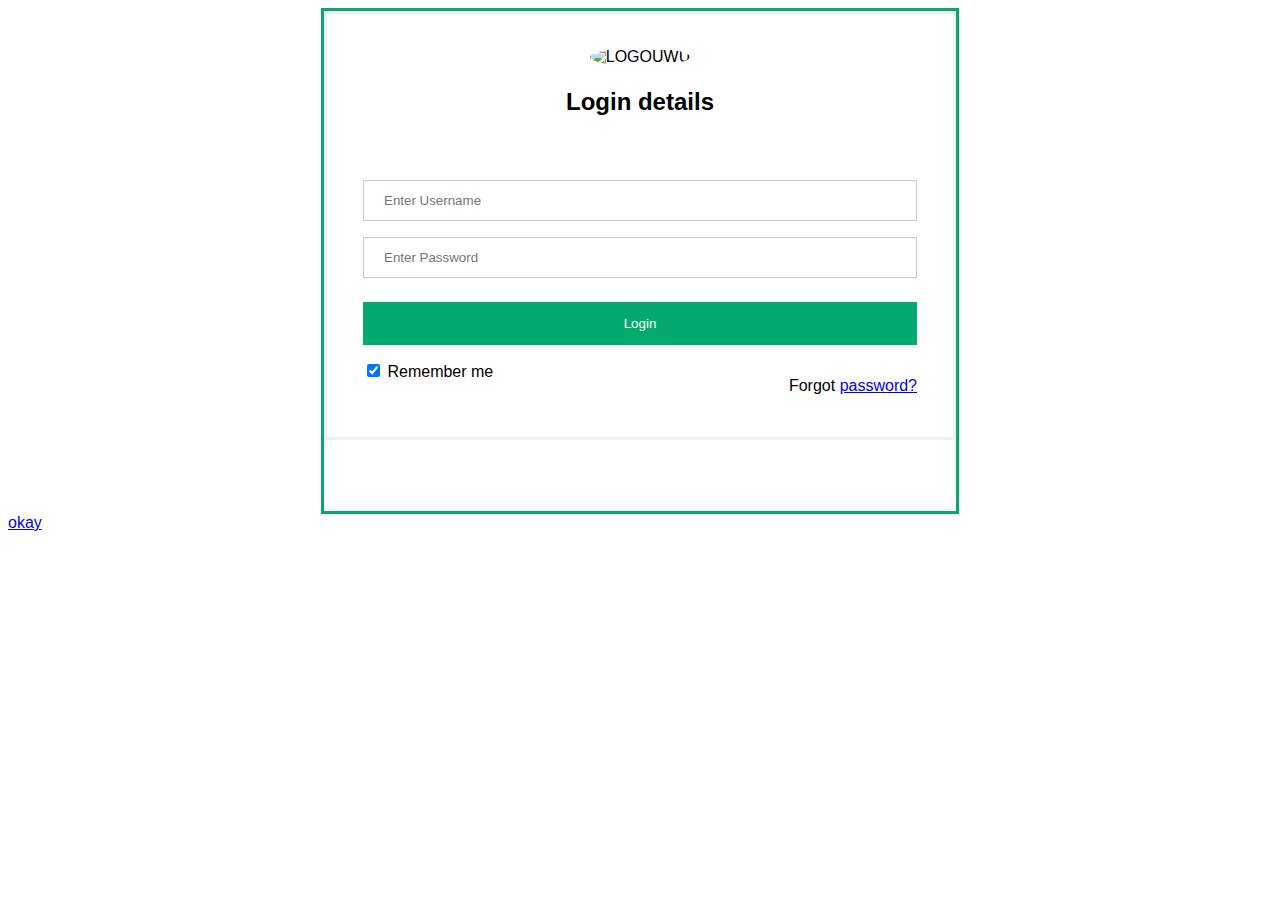
==== index.html @ 279a4a0d "first commit" ====
<!DOCTYPE html>
<html lang="en">
<head>
    <meta charset="UTF-8">
    <meta http-equiv="X-UA-Compatible" content="IE=edge">
    <meta name="viewport" content="width=T, initial-scale=1.0">
    <link rel="stylesheet" href="style.css">
    <title>Timesheet</title>
</head>
<body>
    
    <div class="containers">
        <form action="" method="post">
            <div class="imgcontainer">
                <img src="img_avatar2.png" alt="LOGOUWU" class="avatar">
            </div>

            <h2>Login details</h2>
            <div class="container">

                <input id="name" type="text" placeholder="Enter Username" name="uname" required>
                
                <input id="password" type="password" placeholder="Enter Password" name="psw" required>
                    
                <button type="submit">Login</button>
                <label>
                <input type="checkbox" checked="checked" name="remember"> Remember me
                </label>
                <span class="psw">Forgot <a href="#">password?</a></span>

            </div>

    
        </form>
    </div>

    <a href="dashboard.html">okay</a>
    
</body>
</html>
---- style.css ----
body {font-family: Arial, Helvetica, sans-serif;}
form {border: 3px solid #f1f1f1;}

.containers {
    width: 50%;
     height: 500px;
     margin: auto;
     border: 3px solid #04AA6D;
}

input[type=text], input[type=password] {
  width: 100%;
  padding: 12px 20px;
  margin: 8px 0;
  display: inline-block;
  border: 1px solid #ccc;
  box-sizing: border-box;
}

button {
  background-color: #04AA6D;
  color: white;
  padding: 14px 20px;
  margin: 16px 0;
  border: none;
  cursor: pointer;
  width: 100%;
}

button:hover {
  opacity: 0.8;
}

.cancelbtn {
  width: auto;
  padding: 10px 18px;
  background-color: #f44336;
}

.imgcontainer {
  text-align: center;
  margin: 34px 0 22px 0;
}

img.avatar {
  width: 40%;
  border-radius: 50%;
}

.container {
  padding: 36px;
  margin: 20px 0;
}

span.psw {
  float: right;
  padding-top: 16px;
}

form h2 {
    text-align: center;
}

/* Change styles for span and cancel button on extra small screens */
@media screen and (max-width: 300px) {
  span.psw {
     display: block;
     float: none;
  }
  .cancelbtn {
     width: 100%;
  }
}

.form-outline {
    display: flex;

}

.TableSection {
    padding: 20px;
    margin: 20px;
}
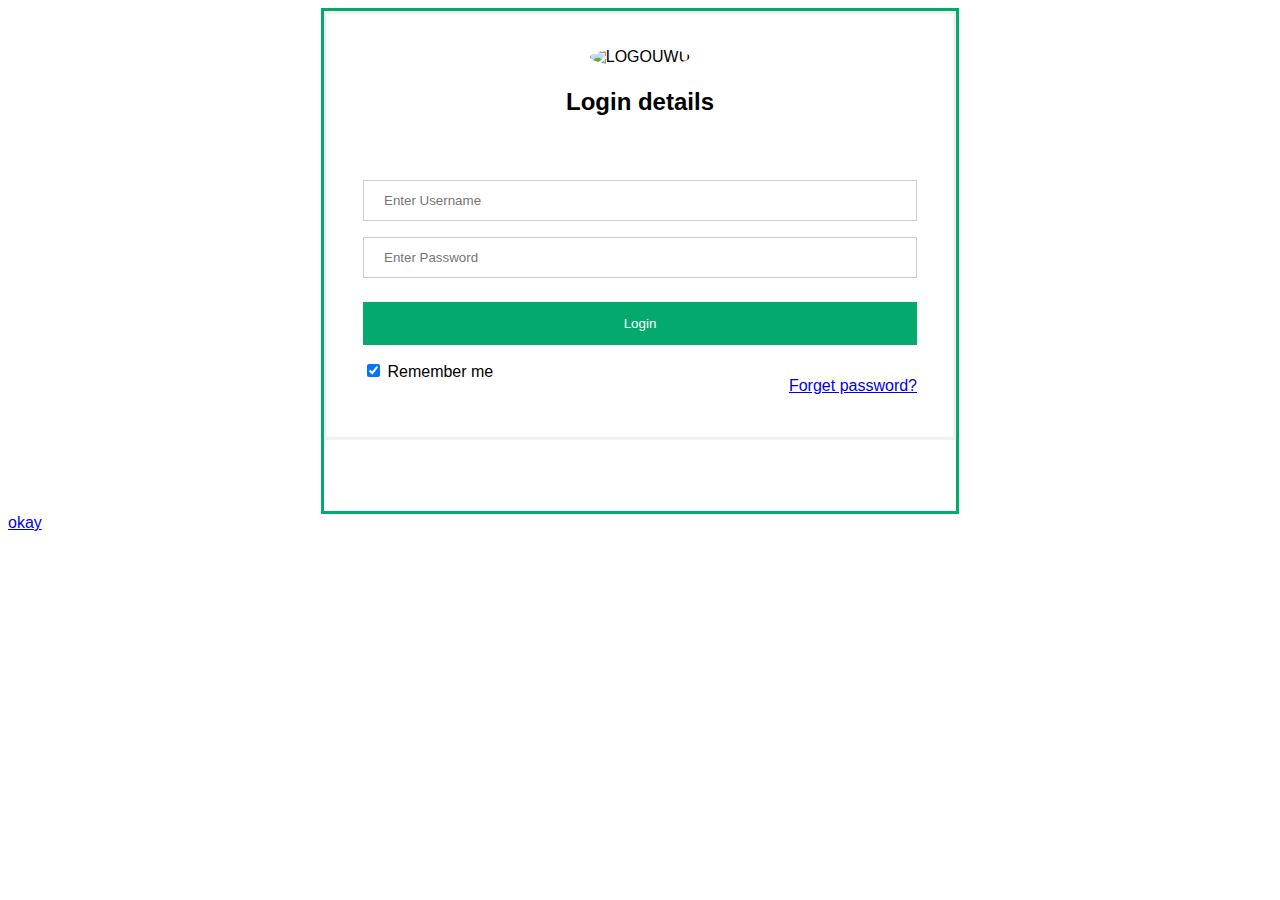
==== commit 343e0854: "save to github" ====
--- a/index.html
+++ b/index.html
@@ -10,7 +10,7 @@
 <body>
     
     <div class="containers">
-        <form action="" method="post">
+        <form action="login.php" method="post">
             <div class="imgcontainer">
                 <img src="img_avatar2.png" alt="LOGOUWU" class="avatar">
             </div>
@@ -26,7 +26,7 @@
                 <label>
                 <input type="checkbox" checked="checked" name="remember"> Remember me
                 </label>
-                <span class="psw">Forgot <a href="#">password?</a></span>
+                <span class="psw"> <a href="#">Forget password?</a></span>
 
             </div>
 
--- a/style.css
+++ b/style.css
@@ -81,3 +81,8 @@
     padding: 20px;
     margin: 20px;
 }
+
+.mainTable {
+  padding-top: 30px;
+  margin-top: 30px;
+}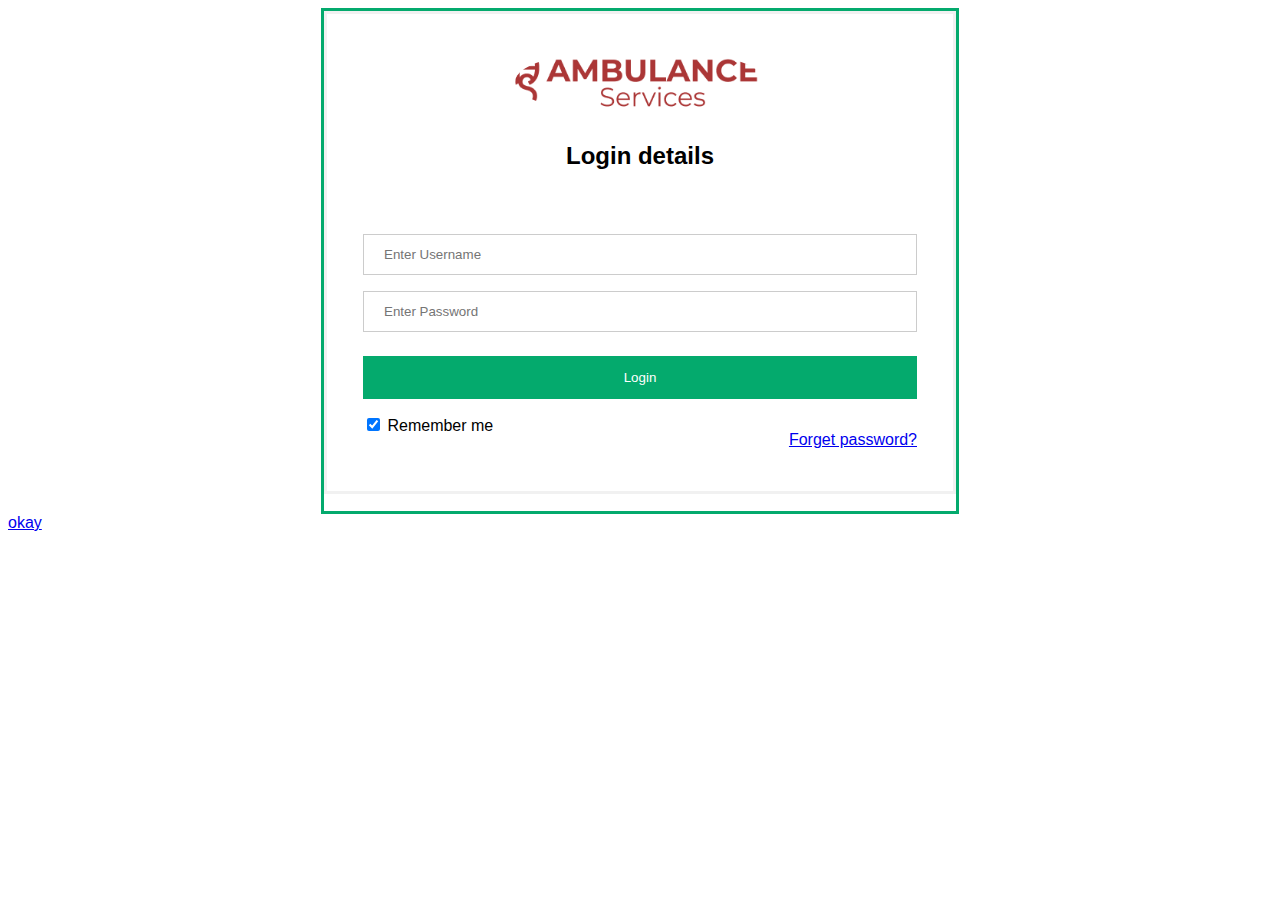
==== commit 9b4c29e6: "save to github" ====
--- a/index.html
+++ b/index.html
@@ -12,7 +12,7 @@
     <div class="containers">
         <form action="login.php" method="post">
             <div class="imgcontainer">
-                <img src="img_avatar2.png" alt="LOGOUWU" class="avatar">
+                <img src="image/timesheet_logo.PNG" alt="LOGOUWU" class="avatar">
             </div>
 
             <h2>Login details</h2>
--- a/style.css
+++ b/style.css
@@ -85,4 +85,45 @@
 .mainTable {
   padding-top: 30px;
   margin-top: 30px;
-}+}
+
+@media (min-width: 600px) {
+  container {
+    width: 100%;
+  }
+}
+
+
+@media (min-width: 800px) {
+  container {
+    width: 100%;
+  }
+}
+
+
+@media (min-width: 400px) {
+  container {
+    width: 100%;
+  }
+}
+
+
+@media (min-width: 600px) {
+  containers {
+    width: 100%;
+  }
+}
+
+
+@media (min-width: 400px) {
+  containers {
+    width: 100%;
+  }
+}
+
+
+@media (min-width: 800px) {
+  containers {
+    width: 100%;
+  }
+}
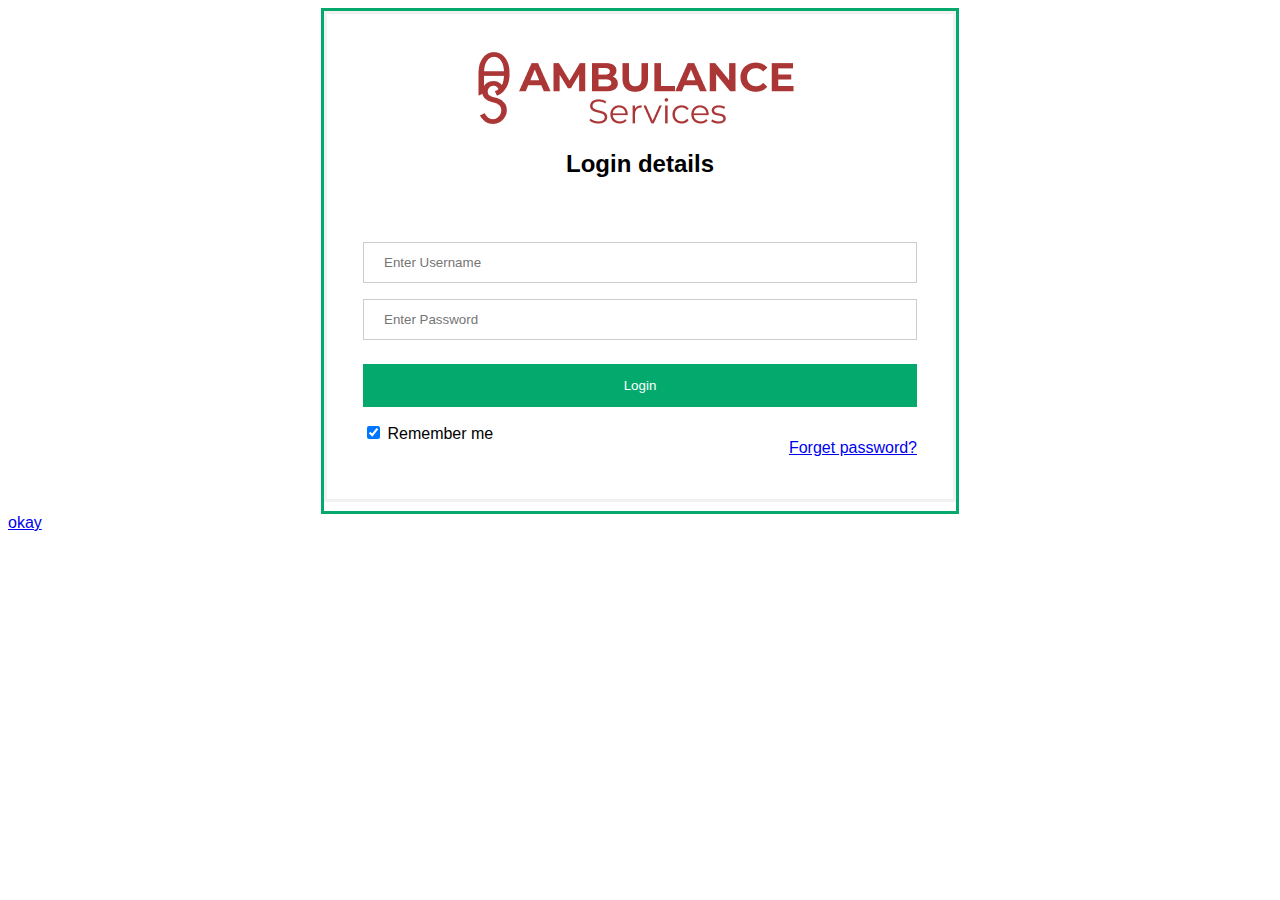
==== commit 58769d88: "save to github" ====
--- a/index.html
+++ b/index.html
@@ -12,7 +12,8 @@
     <div class="containers">
         <form action="login.php" method="post">
             <div class="imgcontainer">
-                <img src="image/timesheet_logo.PNG" alt="LOGOUWU" class="avatar">
+                <!-- <img src="image/ctimesheet_logo.png" alt="" > -->
+                <img src="image/ctimesheet_logo.png" alt="" class="avatar">
             </div>
 
             <h2>Login details</h2>
@@ -34,7 +35,7 @@
         </form>
     </div>
 
-    <a href="dashboard.html">okay</a>
+    <a href="dashboard1.html">okay</a>
     
 </body>
 </html>--- a/style.css
+++ b/style.css
@@ -41,11 +41,11 @@
   text-align: center;
   margin: 34px 0 22px 0;
 }
-
+/* 
 img.avatar {
   width: 40%;
   border-radius: 50%;
-}
+} */
 
 .container {
   padding: 36px;
